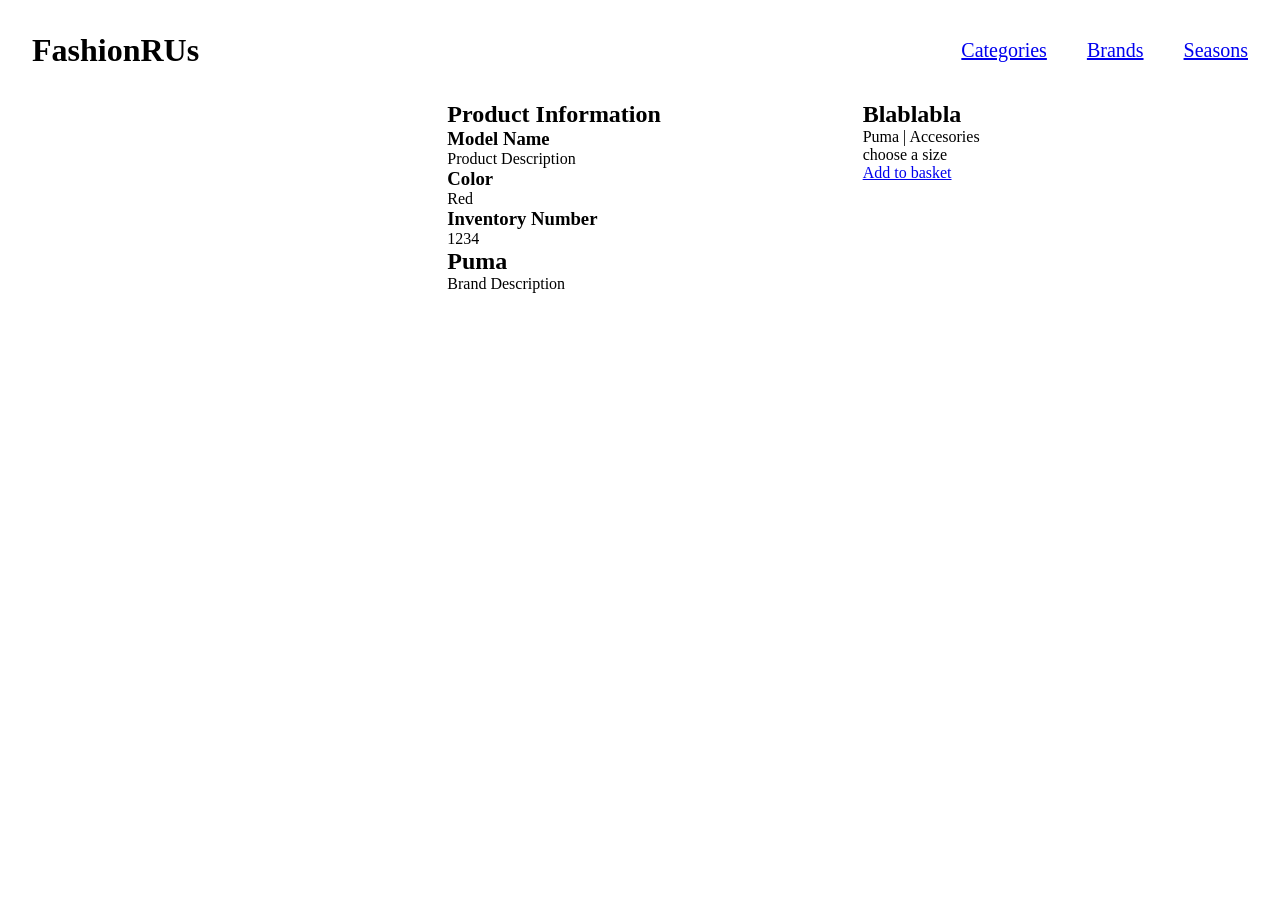
==== product.html @ f25a92fe "Loads of changes" ====
<!doctype html>
<html lang="en">
  <head>
    <meta charset="UTF-8" />
    <meta name="viewport" content="width=device-width, initial-scale=1.0" />
    <link rel="stylesheet" href="css/product.css" />
    <title>Document</title>
  </head>
  <body>
    <div class="split">
      <h1>FashionRUs</h1>
      <div class="smallpush">
        <a href="/">Categories</a>
        <a href="/">Brands</a>
        <a href="/">Seasons</a>
      </div>
    </div>

    <main>
      <article class="product-profile">
        <div class="product-img">
          <img src="https://kea-alt-del.dk/t7/images/webp/640/1599.webp" alt="" />
        </div>
        <div class="product-info">
          <h1>Product Information</h1>
          <h3>Model Name</h3>
          <p>Product Description</p>
          <h3>Color</h3>
          <p>Red</p>
          <h3>Inventory Number</h3>
          <p>1234</p>
          <div>
            <h2>Puma</h2>
            <p>Brand Description</p>
          </div>
        </div>
        <div class="product-purchase">
          <h2>Blablabla</h2>
          <p>Puma | Accesories</p>
          <div>
            <p>choose a size</p>
            <a href="/">Add to basket</a>
          </div>
        </div>
      </article>
    </main>
  </body>
</html>
---- css/product.css ----
* {
  margin: 0;
  padding: 0;
  box-sizing: border-box;
}
.split {
  display: flex;
  justify-content: space-between;
  align-items: center;
  margin: 2em;
}

.smallpush {
  display: flex;
  gap: 2em;
  font-size: 20px;
}
.product-profile {
  display: grid;
  grid-template-columns: repeat(auto-fit, minmax(150px, 1fr));
  gap: 30px;
  margin: 2em;
}
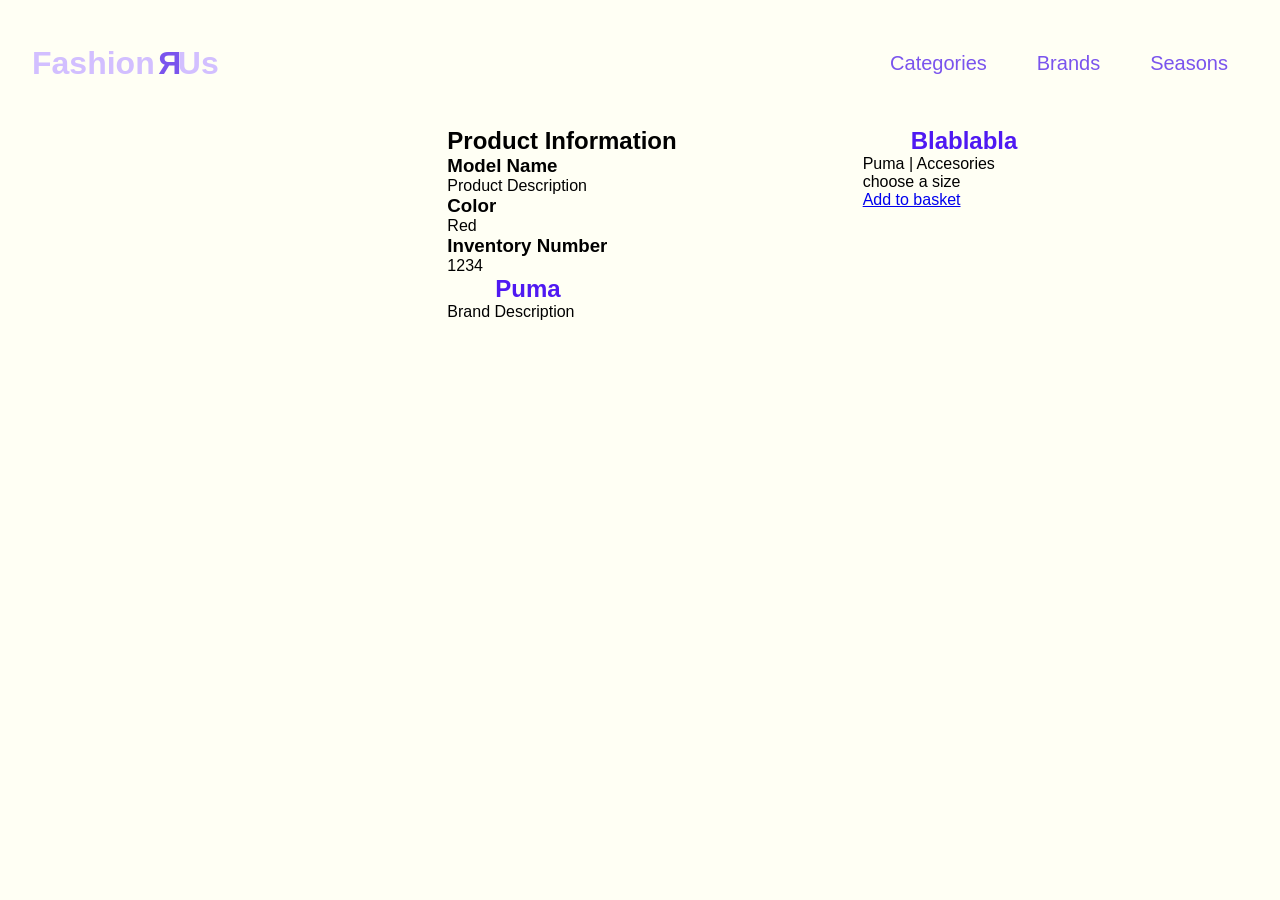
==== commit 9e2ce22b: "changes....." ====
--- a/product.html
+++ b/product.html
@@ -4,17 +4,20 @@
     <meta charset="UTF-8" />
     <meta name="viewport" content="width=device-width, initial-scale=1.0" />
     <link rel="stylesheet" href="css/product.css" />
+    <link rel="stylesheet" href="css/header.css" />
     <title>Document</title>
   </head>
   <body>
-    <div class="split">
-      <h1>FashionRUs</h1>
-      <div class="smallpush">
+    <header class="headernav">
+      <a href="#">
+        <h1>Fashion<span>R </span>Us</h1>
+      </a>
+      <nav class="smallpush">
         <a href="/">Categories</a>
         <a href="/">Brands</a>
         <a href="/">Seasons</a>
-      </div>
-    </div>
+      </nav>
+    </header>
 
     <main>
       <article class="product-profile">
--- a/css/header.css
+++ b/css/header.css
@@ -0,0 +1,53 @@
+body {
+  font-family: Helvetica, sans-serif;
+  background: #fffff4;
+}
+@media screen and (min-width: 700px) {
+  .headernav {
+    display: flex;
+    align-items: center;
+    justify-content: space-between;
+  }
+}
+
+.headernav {
+  /* margin-right: auto; */
+  font-family: Helvetica, sans-serif;
+  margin: 2em;
+}
+
+.headernav > a {
+  display: block;
+  text-decoration: none;
+}
+
+h2 {
+  font-family: Helvetica, sans-serif;
+  margin-left: 2em;
+  color: #4f19f2;
+}
+
+.headernav h1 span {
+  display: inline-block;
+  transform: scaleX(-1) translateX(-0.2rem);
+  color: #7a54ed;
+}
+.headernav h1 {
+  font-family: Helvetica, sans-serif;
+  font-size: 32px;
+  color: rgb(210, 191, 255);
+}
+.headernav > * {
+  margin: 0;
+}
+
+.smallpush a {
+  font-size: 20px;
+  font-family: Helvetica, sans-serif;
+  color: #7a54ed;
+  text-decoration: none;
+  margin: 1em;
+}
+.smallpush {
+  gap: 10px;
+}
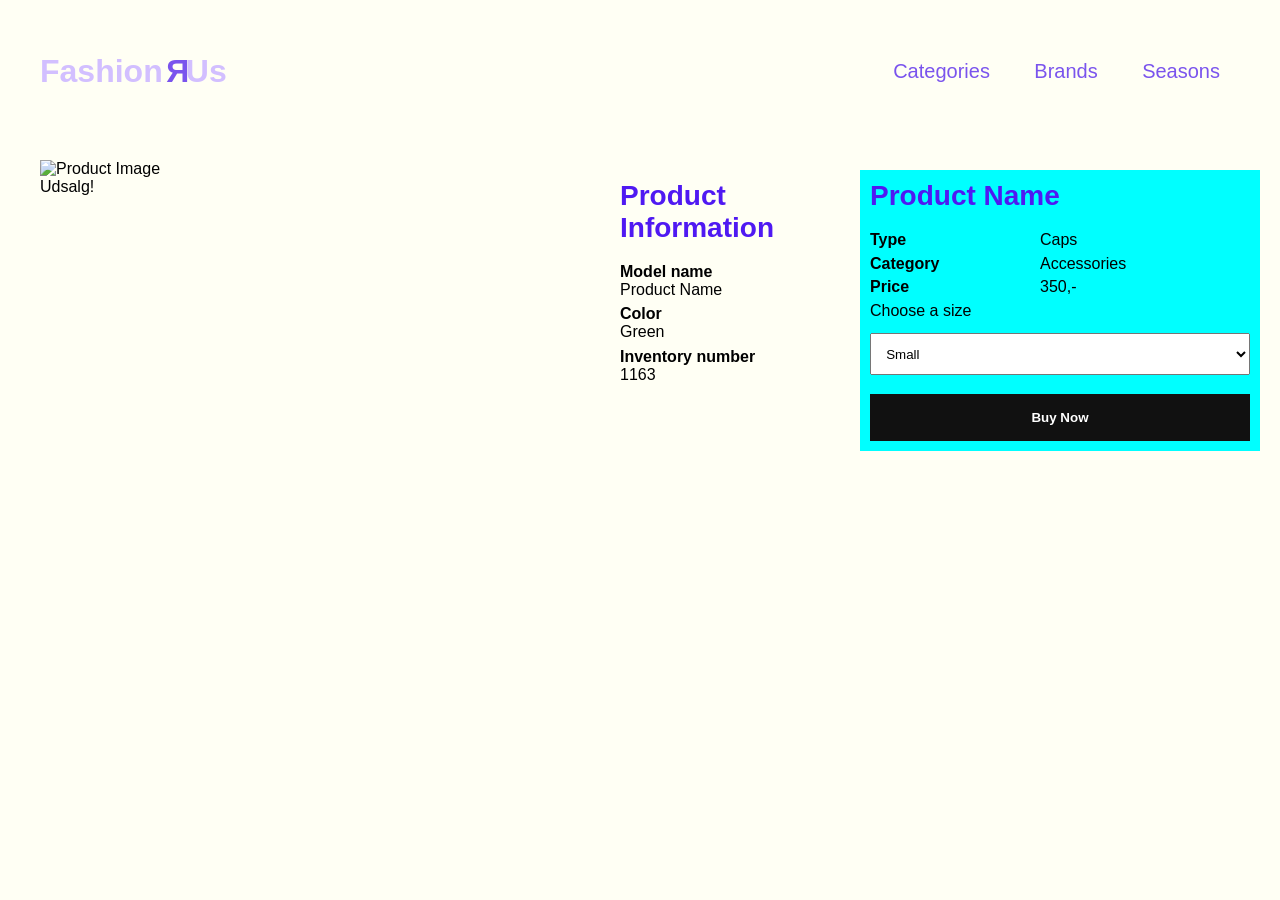
==== commit 991d52a5: "many changes" ====
--- a/product.html
+++ b/product.html
@@ -5,6 +5,7 @@
     <meta name="viewport" content="width=device-width, initial-scale=1.0" />
     <link rel="stylesheet" href="css/product.css" />
     <link rel="stylesheet" href="css/header.css" />
+    <script src="js/product.js"></script>
     <title>Document</title>
   </head>
   <body>
@@ -19,8 +20,45 @@
       </nav>
     </header>
 
-    <main>
-      <article class="product-profile">
+    <main id="productContainer">
+      <figure>
+        <img src="https://kea-alt-del.dk/t7/images/webp/640/1599.webp" alt="Product Image" class="productImage" />
+        <span class="saleLabel">Udsalg!</span>
+      </figure>
+
+      <section class="productDetails">
+        <div class="productInfo">
+          <h2 class="productnameInfo">Product Information</h2>
+
+          <p class="productModelName"><span class="bold">Model name</span>Product Name</p>
+
+          <p class="productColor"><span class="bold">Color</span>Green</p>
+
+          <p class="productNumber"><span class="bold">Inventory number</span>1163</p>
+        </div>
+
+        <!-- NEW: right side column -->
+        <div class="purchaseArea">
+          <h2 class="productName">Product Name</h2>
+
+          <div class="productMeta">
+            <p class="articleType"><span class="bold">Type</span>Caps</p>
+            <p class="productCategory"><span class="bold">Category</span>Accessories</p>
+            <p class="productPrice"><span class="bold">Price</span>350,-</p>
+
+            <p>Choose a size</p>
+            <select>
+              <option value="small">Small</option>
+              <option value="medium">Medium</option>
+              <option value="large">Large</option>
+            </select>
+          </div>
+
+          <button class="buyButton">Buy Now</button>
+        </div>
+      </section>
+
+      <!-- <article class="product">
         <div class="product-img">
           <img src="https://kea-alt-del.dk/t7/images/webp/640/1599.webp" alt="" />
         </div>
@@ -41,11 +79,16 @@
           <h2>Blablabla</h2>
           <p>Puma | Accesories</p>
           <div>
-            <p>choose a size</p>
-            <a href="/">Add to basket</a>
+            <p>Choose a size</p>
+            <select>
+              <option value="small">Small</option>
+              <option value="medium">Medium</option>
+              <option value="large">Large</option>
+            </select>
+            <button class="buybutton">Add to basket</button>
           </div>
         </div>
-      </article>
+      </article> -->
     </main>
   </body>
 </html>
--- a/css/product.css
+++ b/css/product.css
@@ -1,23 +1,112 @@
-* {
-  margin: 0;
-  padding: 0;
-  box-sizing: border-box;
-}
-.split {
-  display: flex;
-  justify-content: space-between;
-  align-items: center;
-  margin: 2em;
+/* MAIN LAYOUT: image | info | purchase */
+#productContainer {
+  display: grid;
+  grid-template-columns: 520px 1fr 420px;
+  gap: 2.5rem;
+  max-width: 1300px;
+  margin: 3rem auto;
+  padding: 0 2rem;
+  align-items: start;
 }
 
-.smallpush {
-  display: flex;
-  gap: 2em;
-  font-size: 20px;
+/* Put image in column 1 */
+figure {
+  margin: 0;
+  position: relative;
+  grid-column: 1;
 }
-.product-profile {
-  display: grid;
-  grid-template-columns: repeat(auto-fit, minmax(150px, 1fr));
-  gap: 30px;
-  margin: 2em;
+
+.productImage {
+  width: 100%;
+  height: auto;
+  display: block;
 }
+
+/* Make productDetails act like it isn't a "box" (so children can sit in grid columns) */
+.productDetails {
+  display: contents;
+}
+
+/* INFO stays in column 2 */
+.productInfo {
+  grid-column: 2;
+}
+
+.productInfo p {
+  margin: 0.4rem 0;
+}
+
+/* Labels align nicely */
+.bold {
+  font-weight: 700;
+  display: inline-block;
+  min-width: 170px;
+}
+
+/* PURCHASE AREA goes in column 3 */
+.purchaseArea {
+  grid-column: 3;
+}
+
+/* Big title */
+.purchaseArea .productName {
+  margin: 0 0 1.2rem;
+  font-size: 28px;
+}
+
+.productInfo .productnameInfo {
+  margin: 0 0 1.2rem;
+  font-size: 28px;
+}
+.productInfo {
+  margin: 10px;
+  padding: 10px;
+}
+
+/* Meta spacing */
+.productMeta p {
+  margin: 0.35rem 0;
+}
+.purchaseArea {
+  background-color: aqua;
+  margin: 10px;
+  padding: 10px;
+}
+
+/* Select + button sizing */
+.purchaseArea select {
+  width: 100%;
+  padding: 0.7rem;
+  margin: 0.5rem 0 1.2rem;
+}
+
+.buyButton {
+  width: 100%;
+  padding: 1rem;
+  border: 0;
+  background: #111;
+  color: #fff;
+  font-weight: 700;
+  cursor: pointer;
+}
+
+/* Responsive */
+@media (max-width: 1000px) {
+  #productContainer {
+    grid-template-columns: 1fr;
+  }
+
+  .productDetails {
+    display: block;
+  }
+
+  figure,
+  .productInfo,
+  .purchaseArea {
+    grid-column: auto;
+  }
+
+  .purchaseArea {
+    margin-top: 2rem;
+  }
+}
--- a/css/header.css
+++ b/css/header.css
@@ -23,7 +23,7 @@
 
 h2 {
   font-family: Helvetica, sans-serif;
-  margin-left: 2em;
+
   color: #4f19f2;
 }
 
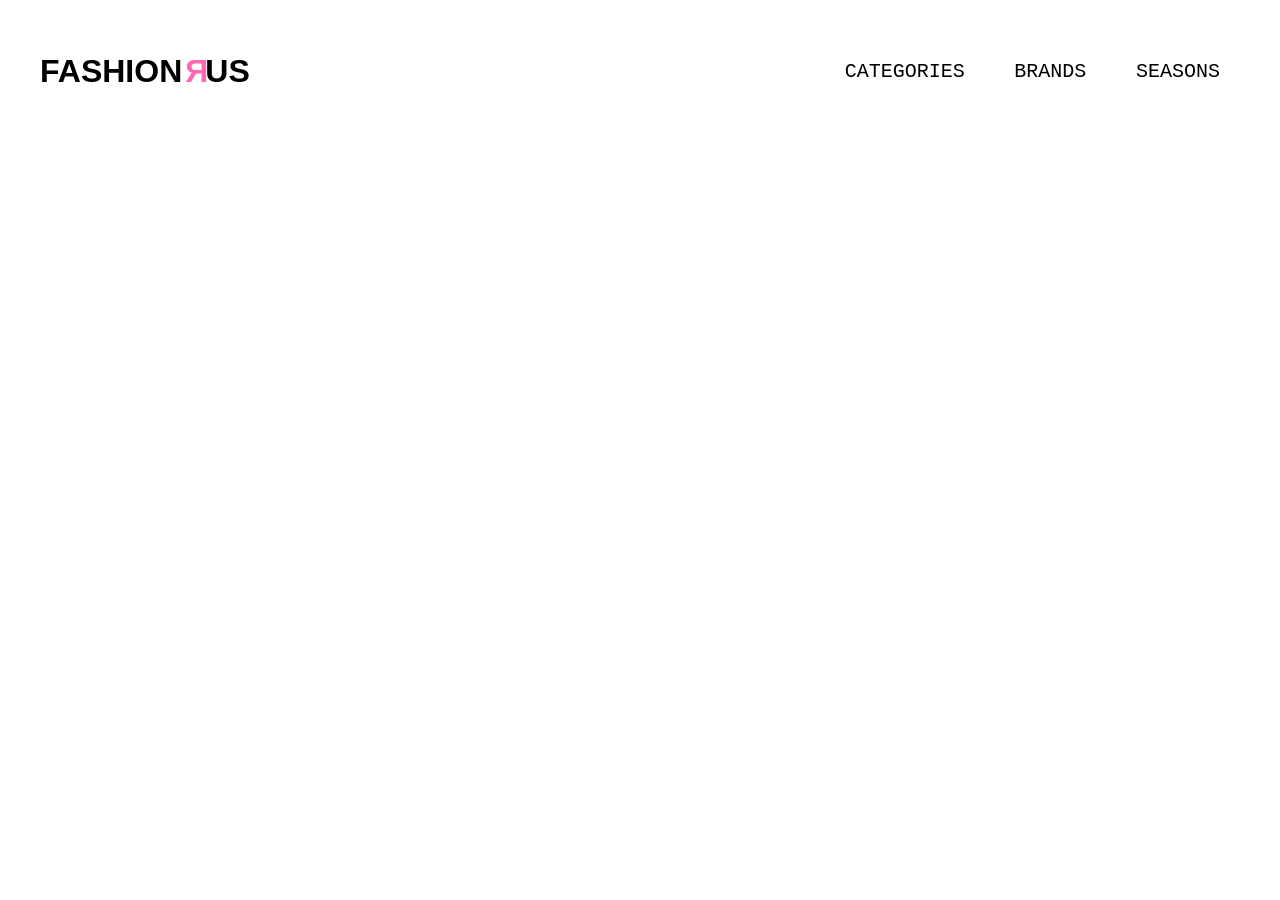
==== commit ae4b84fc: "Added some javascript to categories and stuff" ====
--- a/product.html
+++ b/product.html
@@ -5,7 +5,8 @@
     <meta name="viewport" content="width=device-width, initial-scale=1.0" />
     <link rel="stylesheet" href="css/product.css" />
     <link rel="stylesheet" href="css/header.css" />
-    <script src="js/product.js"></script>
+
+    <script src="js/product.js" defer></script>
     <title>Document</title>
   </head>
   <body>
@@ -21,7 +22,7 @@
     </header>
 
     <main id="productContainer">
-      <figure>
+      <!-- <figure>
         <img src="https://kea-alt-del.dk/t7/images/webp/640/1599.webp" alt="Product Image" class="productImage" />
         <span class="saleLabel">Udsalg!</span>
       </figure>
@@ -37,7 +38,6 @@
           <p class="productNumber"><span class="bold">Inventory number</span>1163</p>
         </div>
 
-        <!-- NEW: right side column -->
         <div class="purchaseArea">
           <h2 class="productName">Product Name</h2>
 
@@ -56,39 +56,7 @@
 
           <button class="buyButton">Buy Now</button>
         </div>
-      </section>
-
-      <!-- <article class="product">
-        <div class="product-img">
-          <img src="https://kea-alt-del.dk/t7/images/webp/640/1599.webp" alt="" />
-        </div>
-        <div class="product-info">
-          <h1>Product Information</h1>
-          <h3>Model Name</h3>
-          <p>Product Description</p>
-          <h3>Color</h3>
-          <p>Red</p>
-          <h3>Inventory Number</h3>
-          <p>1234</p>
-          <div>
-            <h2>Puma</h2>
-            <p>Brand Description</p>
-          </div>
-        </div>
-        <div class="product-purchase">
-          <h2>Blablabla</h2>
-          <p>Puma | Accesories</p>
-          <div>
-            <p>Choose a size</p>
-            <select>
-              <option value="small">Small</option>
-              <option value="medium">Medium</option>
-              <option value="large">Large</option>
-            </select>
-            <button class="buybutton">Add to basket</button>
-          </div>
-        </div>
-      </article> -->
+      </section> -->
     </main>
   </body>
 </html>
--- a/css/product.css
+++ b/css/product.css
@@ -36,9 +36,35 @@
   margin: 0.4rem 0;
 }
 
+.discount-tag {
+  position: absolute;
+  bottom: 10px;
+  right: 10px;
+  background-color: #e53935;
+  color: white;
+  padding: 10px 14px;
+  font-size: 14px;
+  font-weight: 700;
+  font-family: Helvetica, sans-serif;
+}
+.new-price {
+  display: none;
+}
+
+.discounted .new-price {
+  display: flex;
+  color: red;
+}
+.discounted .old-price {
+  color: #777;
+  margin-right: 8px;
+  text-decoration: line-through;
+}
 /* Labels align nicely */
 .bold {
-  font-weight: 700;
+  font-family: "Arial";
+  text-transform: uppercase;
+  font-weight: 900;
   display: inline-block;
   min-width: 170px;
 }
@@ -68,7 +94,6 @@
   margin: 0.35rem 0;
 }
 .purchaseArea {
-  background-color: aqua;
   margin: 10px;
   padding: 10px;
 }
@@ -83,11 +108,18 @@
 .buyButton {
   width: 100%;
   padding: 1rem;
-  border: 0;
-  background: #111;
-  color: #fff;
-  font-weight: 700;
+  border: 1px solid #0d0d0d;
+
+  background: hotpink;
+  color: #0d0d0d;
+  font-weight: 500;
   cursor: pointer;
+  font-family: "Arial";
+  text-transform: uppercase;
+}
+.buyButton:hover {
+  background: black;
+  color: hotpink;
 }
 
 /* Responsive */
--- a/css/header.css
+++ b/css/header.css
@@ -1,6 +1,17 @@
+@font-face {
+  font-family: "CourierPrime-Regular";
+  src: url(../fonts/CourierPrime-Regular.woff);
+}
+
+.courier-prime-regular {
+  font-family: "Courier Prime", monospace;
+  font-weight: 400;
+  font-style: normal;
+}
+
 body {
-  font-family: Helvetica, sans-serif;
-  background: #fffff4;
+  font-family: "CourierPrime-Regular";
+  background: #fff;
 }
 @media screen and (min-width: 700px) {
   .headernav {
@@ -12,8 +23,10 @@
 
 .headernav {
   /* margin-right: auto; */
-  font-family: Helvetica, sans-serif;
+  font-family: "Courier New", Courier, monospace;
   margin: 2em;
+  text-transform: uppercase;
+  font-weight: 500;
 }
 
 .headernav > a {
@@ -22,20 +35,19 @@
 }
 
 h2 {
-  font-family: Helvetica, sans-serif;
-
-  color: #4f19f2;
+  font-family: "Arial";
+  text-transform: uppercase;
 }
 
 .headernav h1 span {
   display: inline-block;
   transform: scaleX(-1) translateX(-0.2rem);
-  color: #7a54ed;
+  color: hotpink;
 }
 .headernav h1 {
-  font-family: Helvetica, sans-serif;
+  font-family: Arial;
   font-size: 32px;
-  color: rgb(210, 191, 255);
+  color: black;
 }
 .headernav > * {
   margin: 0;
@@ -43,11 +55,15 @@
 
 .smallpush a {
   font-size: 20px;
-  font-family: Helvetica, sans-serif;
-  color: #7a54ed;
+
+  color: #000000;
   text-decoration: none;
   margin: 1em;
 }
 .smallpush {
   gap: 10px;
 }
+.smallpush a:hover {
+  text-decoration: underline;
+  color: deeppink;
+}
